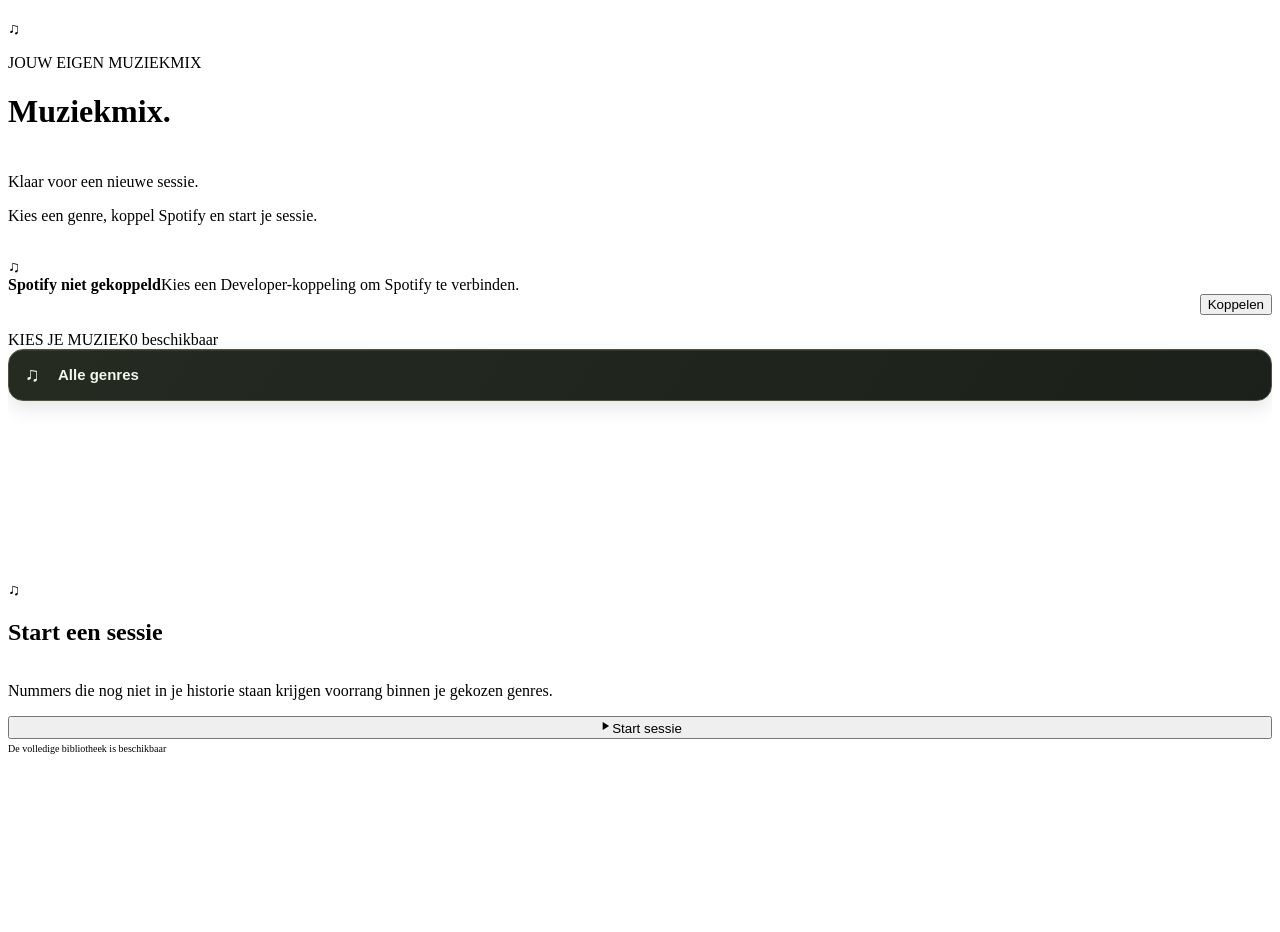
==== session.html @ ce610be9 "Align initial session count with unique-track counter" ====
<!doctype html>
<html lang="nl">
<head>
  <meta charset="utf-8"><meta name="viewport" content="width=device-width, initial-scale=1, viewport-fit=cover">
  <meta name="theme-color" content="#121411"><meta name="description" content="Je actieve Muziekmix-sessie.">
  <title>Sessie · Muziekmix</title><link rel="manifest" href="manifest.webmanifest"><link rel="icon" href="assets/icon.svg" type="image/svg+xml"><link rel="stylesheet" href="styles.css?v=match-fix-1"><link rel="stylesheet" href="ui.css?v=icons-fit-1"><link rel="stylesheet" href="session.css?v=genre-choice-2">
</head>
<body class="session-page">
  <main class="app-shell">
    <header class="topbar"><a class="back-button" href="index.html" aria-label="Terug naar startpagina">←</a><div><p class="eyebrow">ACTIEVE SESSIE</p><h1 id="sessionTitle">Muziekmix<span>.</span></h1></div><span id="sessionCount" class="session-count">0 uniek</span></header>
    <section class="intro compact-intro" aria-live="polite"><div class="status-line"><span id="statusDot" class="status-dot"></span><span id="statusText">Sessie voorbereiden…</span></div><p id="instruction">We maken deze browser klaar als Spotify-afspeelapparaat.</p></section>
    <section class="player-card awaiting-playback" aria-label="Spotify-speler"><div id="sessionNotice" class="session-notice" role="status" aria-live="assertive" hidden></div><div class="track-display"><div class="album-wrap"><img id="albumArt" class="album-art" alt="Albumhoes" hidden><div id="albumFallback" class="vinyl" aria-hidden="true"><div class="vinyl-label">♫</div></div><button id="startPlayback" class="browser-play-button" type="button" aria-label="Start afspelen in deze browser" disabled><span aria-hidden="true"><svg viewBox="0 0 24 24" focusable="false"><path d="M8 5v14l11-7z"/></svg></span></button></div><button id="revealButton" class="primary-button reveal-button" type="button" hidden>Onthullen</button><div class="now-playing"><p id="trackYear" class="track-year" hidden></p><h2 id="trackTitle">Sessie voorbereiden…</h2><p id="trackArtist" class="track-artist">Even geduld.</p></div><a id="spotifyTrackLink" class="spotify-track-link" href="#" target="_blank" rel="noopener noreferrer" hidden>Bekijk nummer op Spotify</a></div><div class="progress-wrap"><div class="progress-track" role="progressbar" aria-label="Voortgang van het nummer" aria-valuemin="0" aria-valuemax="100" aria-valuenow="0"><div id="progressBar" class="progress-bar"></div></div></div><p id="errorMessage" class="error-message" role="alert" hidden></p><div class="controls"><button id="pauseButton" class="secondary-button" type="button" disabled><span class="button-icon" aria-hidden="true"><svg viewBox="0 0 24 24" focusable="false"><path d="M7 5h4v14H7zm6 0h4v14h-4z"/></svg></span><span>Pauzeer</span></button><button id="nextButton" class="primary-button" type="button" disabled><span class="button-icon" aria-hidden="true"><svg viewBox="0 0 24 24" focusable="false"><path d="M5 5v14l10-7zm11 0h3v14h-3z"/></svg></span><span>Volgend nummer</span></button><button id="endSession" class="text-button full-control" type="button">Sessie beëindigen</button></div></section>
  </main>
  <dialog id="genreChoiceDialog" class="exit-dialog genre-choice-dialog" aria-labelledby="genreChoiceTitle" aria-describedby="genreChoiceText">
    <div class="exit-dialog-content">
      <p class="eyebrow">NIEUWE NUMMERS ZIJN OP</p>
      <h2 id="genreChoiceTitle">Hoe wil je verder?</h2>
      <p id="genreChoiceText">Alle nog nooit afgespeelde nummers binnen je gekozen genres zijn gespeeld.</p>
      <div class="genre-choice-actions">
        <button id="stayInGenres" class="secondary-button" type="button">Blijf bij mijn genres</button>
        <button id="switchGenre" class="primary-button" type="button">Ga verder</button>
      </div>
    </div>
  </dialog>
  <dialog id="exitDialog" class="exit-dialog" aria-labelledby="exitDialogTitle" aria-describedby="exitDialogText">
    <div class="exit-dialog-content">
      <p class="eyebrow">SESSIE AFSLUITEN</p>
      <h2 id="exitDialogTitle">Sessie beëindigen?</h2>
      <p id="exitDialogText">Weet je zeker dat je deze sessie wilt verlaten?</p>
      <div class="exit-dialog-actions">
        <button id="cancelExit" class="secondary-button" type="button">Blijven</button>
        <button id="confirmExit" class="primary-button" type="button">Sessie beëindigen</button>
      </div>
    </div>
  </dialog>
  <script src="config.js?v=player-auth-1"></script><script src="tracks.js?v=empty-library-1"></script><script src="library/v2-pop.js?v=library-v2-3"></script><script src="library/v2-rock.js?v=library-v2-3"></script><script src="library/v2-nederlands.js?v=library-v2-3"></script><script src="library/v2-guilty.js?v=library-v2-3"></script><script src="library/v2-yachterock.js?v=library-v2-3"></script><script src="library/v2-soul.js?v=library-v2-3"></script><script src="library/v2-funkdisco.js?v=library-v2-3"></script><script src="library/v2-country.js?v=library-v2-3"></script><script src="library/v2-gitaarmuziek.js?v=library-v2-3"></script><script src="library/v2-bluesjazzswing.js?v=library-v2-3"></script><script src="library/v2-merge.js?v=library-v2-3"></script><script src="spotify.js?v=audit-fixes-1"></script><script src="https://sdk.scdn.co/spotify-player.js"></script><script src="session.js?v=audit-fixes-3"></script>
</body>
</html>
---- ui.css ----
.button-icon {
  width: 1em;
  height: 1em;
  display: inline-flex;
  align-items: center;
  justify-content: center;
  flex: none;
  font-size: 14px;
}

.button-icon svg,
.browser-play-button svg {
  width: 1em;
  height: 1em;
  display: block;
  fill: currentColor;
}

body.landing-page {
  height: 100vh;
  height: 100dvh;
  min-height: 0;
  overflow: hidden;
}

.landing-page .app-shell {
  height: 100vh;
  height: 100dvh;
  min-height: 0;
  padding: max(12px, env(safe-area-inset-top)) 0 max(12px, env(safe-area-inset-bottom));
  display: flex;
  flex-direction: column;
  overflow: hidden;
}

.landing-page .topbar,
.landing-page .intro,
.landing-page .connection-card,
.landing-page .genre-picker {
  flex: none;
}

.landing-page .intro {
  margin: clamp(10px, 2.4dvh, 24px) 0 clamp(8px, 1.8dvh, 17px);
}

.landing-page .connection-card,
.landing-page .genre-picker {
  margin-bottom: clamp(8px, 1.8dvh, 16px);
}

.landing-page .start-card {
  min-height: 0;
  flex: 1;
  display: flex;
  flex-direction: column;
  justify-content: center;
}

@media (max-height: 700px) {
  .landing-page .app-shell {
    width: min(calc(100% - 20px), 480px);
    padding-top: max(7px, env(safe-area-inset-top));
    padding-bottom: max(7px, env(safe-area-inset-bottom));
  }

  .landing-page .topbar h1 {
    font-size: 23px;
  }

  .landing-page .brand-mark {
    width: 38px;
    height: 38px;
    border-radius: 11px;
    font-size: 24px;
  }

  .landing-page .intro {
    margin: 7px 0;
  }

  .landing-page .intro p {
    display: none;
  }

  .landing-page .connection-card {
    padding: 8px 10px;
    margin-bottom: 7px;
  }

  .landing-page .connection-icon {
    width: 34px;
    height: 34px;
  }

  .landing-page .genre-picker {
    padding: 9px 10px;
    margin-bottom: 7px;
  }

  .landing-page .genre-heading {
    margin-bottom: 7px;
  }

  .landing-page .genre-options {
    gap: 5px;
  }

  .landing-page .genre-button {
    min-height: 31px;
    padding: 5px 9px;
    font-size: .75rem;
  }

  .landing-page .start-card {
    padding: 9px 12px;
    border-radius: 19px;
  }

  .landing-page .small-vinyl {
    width: clamp(52px, 10dvh, 68px);
    height: clamp(52px, 10dvh, 68px);
  }

  .landing-page .start-card h2 {
    margin: 7px 0 3px;
    font-size: 18px;
  }

  .landing-page .start-card > p:not(.error-message) {
    margin-bottom: 7px;
    font-size: 10px;
    line-height: 1.35;
  }

  .landing-page .full-button {
    min-height: 40px;
  }

  .landing-page .error-message {
    margin-top: 6px;
    font-size: 10px;
  }
}

@media (max-height: 540px) {
  .landing-page .connection-copy span,
  .landing-page .start-card > p:not(.error-message) {
    display: none;
  }

  .landing-page .start-card h2 {
    margin-bottom: 7px;
  }
}


/* Compacte genrekeuze met dezelfde donkere/limoengroene uitstraling. */
.landing-page .genre-select-wrap {
  position: relative;
  display: flex;
  align-items: center;
  width: 100%;
  min-height: 52px;
  border: 1px solid #4a5540;
  border-radius: 15px;
  background: linear-gradient(125deg, #252b21, #1b201a);
  box-shadow: inset 0 1px 0 #ffffff12, 0 7px 20px #0000001a;
  transition: border-color .18s ease, box-shadow .18s ease;
}
.landing-page .genre-select-wrap:focus-within {
  border-color: var(--lime);
  box-shadow: 0 0 0 3px #c9f67b24;
}
.landing-page .genre-select-icon {
  position: absolute;
  left: 16px;
  color: var(--lime);
  font-size: 20px;
  pointer-events: none;
}
.landing-page .genre-select {
  appearance: none;
  -webkit-appearance: none;
  width: 100%;
  min-height: 52px;
  padding: 0 47px 0 49px;
  border: 0;
  outline: 0;
  background: transparent;
  color: #f4f6ed;
  font: 600 15px 'Space Grotesk', sans-serif;
  cursor: pointer;
}
.landing-page .genre-select option { color: #171a13; background: #f4f6ed; }
.landing-page .genre-chevron {
  position: absolute;
  right: 16px;
  width: 19px;
  height: 19px;
  fill: none;
  stroke: var(--lime);
  stroke-width: 2.2;
  stroke-linecap: round;
  stroke-linejoin: round;
  pointer-events: none;
}
@media (max-height: 700px) {
  .landing-page .genre-select-wrap,
  .landing-page .genre-select { min-height: 42px; }
  .landing-page .genre-select { font-size: 13px; }
}

/* Meerdere genres kiezen met dezelfde compacte dropdown-look. */
.landing-page .genre-multi {
  position: relative;
  width: 100%;
}
.landing-page .genre-multi-toggle {
  padding: 0;
  color: #f4f6ed;
  font: 600 15px 'Space Grotesk', sans-serif;
  text-align: left;
  cursor: pointer;
}
.landing-page .genre-selection-text {
  display: block;
  width: 100%;
  padding: 0 47px 0 49px;
  overflow: hidden;
  text-overflow: ellipsis;
  white-space: nowrap;
}
.landing-page .genre-multi-toggle[aria-expanded="true"] .genre-chevron {
  transform: rotate(180deg);
}
.landing-page .genre-menu {
  position: absolute;
  z-index: 20;
  top: calc(100% + 7px);
  left: 0;
  right: 0;
  max-height: min(52vh, 380px);
  overflow-y: auto;
  padding: 7px;
  border: 1px solid #4a5540;
  border-radius: 15px;
  background: #1b201a;
  box-shadow: 0 18px 45px #0009;
}
.landing-page .genre-menu[hidden] {
  display: none !important;
}
.landing-page .genre-option {
  min-height: 42px;
  padding: 8px 10px;
  display: flex;
  align-items: center;
  gap: 11px;
  border-radius: 10px;
  color: #f4f6ed;
  font: 500 14px 'Space Grotesk', sans-serif;
  cursor: pointer;
}
.landing-page .genre-option:hover {
  background: #ffffff0a;
}
.landing-page .genre-option input {
  width: 18px;
  height: 18px;
  margin: 0;
  accent-color: var(--lime);
  flex: 0 0 auto;
}
@media (max-height: 700px) {
  .landing-page .genre-multi-toggle { min-height: 42px; font-size: 13px; }
  .landing-page .genre-menu { max-height: 45vh; }
  .landing-page .genre-option { min-height: 36px; padding-block: 6px; font-size: 13px; }
}


.landing-page .history-reset-button {
  margin: 8px auto 0;
  padding-inline: 10px;
  text-decoration: underline;
  text-underline-offset: 3px;
}
.landing-page .history-status {
  margin: 3px 0 0 !important;
  max-width: none !important;
  color: var(--muted);
  font-size: 10px !important;
  line-height: 1.35 !important;
}
@media (max-height: 700px) {
  .landing-page .history-reset-button {
    margin-top: 5px;
    padding-block: 3px;
  }
  .landing-page .history-status {
    display: none;
  }
}


.landing-page .genre-option-name {
  min-width: 0;
  flex: 1;
  overflow: hidden;
  text-overflow: ellipsis;
  white-space: nowrap;
}
.landing-page .genre-available-count {
  margin-left: auto;
  min-width: 2.5ch;
  color: var(--muted);
  font-size: 12px;
  font-weight: 700;
  text-align: right;
  font-variant-numeric: tabular-nums;
}
.landing-page .history-reset-button[hidden] {
  display: none !important;
}
@media (max-height: 700px) {
  .landing-page .genre-available-count {
    font-size: 11px;
  }
}


/* Spotify-koppeling: keuze tussen de bestaande app en een eigen Developer-app. */
.landing-page .spotify-setup-dialog {
  width: min(calc(100% - 24px), 440px);
  max-width: none;
  max-height: min(88dvh, 720px);
  margin: auto;
  padding: 0;
  border: 1px solid var(--line);
  border-radius: 22px;
  background: #1a1e17;
  color: var(--text);
  box-shadow: 0 24px 80px #000c;
  overflow: auto;
}
.landing-page .spotify-setup-dialog::backdrop {
  background: #080a07c4;
  backdrop-filter: blur(4px);
}
.landing-page .spotify-setup-content {
  padding: 20px;
}
.landing-page .spotify-setup-head {
  display: flex;
  align-items: flex-start;
  justify-content: space-between;
  gap: 12px;
  margin-bottom: 16px;
}
.landing-page .spotify-setup-head .eyebrow {
  margin: 0 0 6px;
}
.landing-page .spotify-setup-head h2 {
  margin: 0;
  font-size: 24px;
  line-height: 1.05;
}
.landing-page .spotify-setup-close {
  width: 36px;
  height: 36px;
  flex: 0 0 auto;
  border: 1px solid var(--line);
  border-radius: 50%;
  background: #23281f;
  color: var(--text);
  font-size: 24px;
  line-height: 1;
  cursor: pointer;
}
.landing-page .spotify-setup-option {
  width: 100%;
  padding: 14px;
  display: grid;
  gap: 4px;
  border: 1px solid #536044;
  border-radius: 15px;
  background: #23291f;
  color: var(--text);
  text-align: left;
  cursor: pointer;
}
.landing-page .spotify-setup-option strong {
  font: 700 14px 'Space Grotesk', sans-serif;
}
.landing-page .spotify-setup-option span,
.landing-page .spotify-custom-app > p,
.landing-page .spotify-setup-note {
  color: var(--muted);
  font-size: 11px;
  line-height: 1.45;
}
.landing-page .spotify-setup-divider {
  position: relative;
  margin: 15px 0;
  text-align: center;
  color: var(--muted);
  font-size: 10px;
}
.landing-page .spotify-setup-divider::before {
  content: '';
  position: absolute;
  left: 0;
  right: 0;
  top: 50%;
  height: 1px;
  background: var(--line);
}
.landing-page .spotify-setup-divider span {
  position: relative;
  padding: 0 9px;
  background: #1a1e17;
}
.landing-page .spotify-custom-app h3 {
  margin: 0 0 6px;
  font-size: 16px;
}
.landing-page .spotify-custom-app > p {
  margin: 0 0 12px;
}
.landing-page .spotify-setup-label {
  display: block;
  margin: 11px 0 5px;
  color: var(--text);
  font-size: 11px;
  font-weight: 700;
}
.landing-page .spotify-copy-row {
  display: grid;
  grid-template-columns: minmax(0, 1fr) auto;
  gap: 7px;
}
.landing-page .spotify-setup-input {
  width: 100%;
  min-width: 0;
  height: 43px;
  padding: 0 11px;
  border: 1px solid #4a5540;
  border-radius: 11px;
  outline: 0;
  background: #121511;
  color: var(--text);
  font: 500 11px/1.2 'Space Grotesk', sans-serif;
}
.landing-page .spotify-setup-input:focus {
  border-color: var(--lime);
  box-shadow: 0 0 0 3px #c9f67b1f;
}
.landing-page .spotify-setup-input[readonly] {
  color: #c9cfbf;
}
.landing-page .spotify-developer-link {
  display: inline-block;
  margin-top: 8px;
  color: var(--lime);
  font-size: 11px;
  font-weight: 600;
  text-decoration: underline;
  text-underline-offset: 3px;
}
.landing-page .spotify-custom-app .full-button {
  margin-top: 12px;
}
.landing-page .spotify-setup-note {
  margin: 8px 0 0;
}
@media (max-height: 650px) {
  .landing-page .spotify-setup-dialog {
    max-height: 94dvh;
  }
  .landing-page .spotify-setup-content {
    padding: 15px;
  }
}


.landing-page .spotify-choice-help {
  margin: 0 0 14px;
  padding: 10px 12px;
  border: 1px solid #435037;
  border-radius: 12px;
  background: #20261b;
  color: var(--muted);
  font-size: 11px;
  line-height: 1.45;
}
.landing-page .spotify-choice-help strong {
  color: var(--text);
}
.landing-page .spotify-custom-intro {
  margin-bottom: 10px !important;
}
.landing-page .spotify-custom-intro strong {
  color: var(--text);
}
.landing-page .spotify-setup-steps {
  margin: 0;
  padding: 0;
  list-style: none;
  counter-reset: spotify-step;
  display: grid;
  gap: 9px;
}
.landing-page .spotify-setup-steps > li {
  counter-increment: spotify-step;
  position: relative;
  padding: 10px 10px 10px 40px;
  display: grid;
  gap: 8px;
  border: 1px solid var(--line);
  border-radius: 12px;
  background: #171b15;
}
.landing-page .spotify-setup-steps > li::before {
  content: counter(spotify-step);
  position: absolute;
  left: 10px;
  top: 10px;
  width: 21px;
  height: 21px;
  display: grid;
  place-items: center;
  border-radius: 50%;
  background: var(--lime);
  color: #171a12;
  font: 800 11px/1 'Space Grotesk', sans-serif;
}
.landing-page .spotify-setup-steps li > div:first-child {
  display: grid;
  gap: 2px;
}
.landing-page .spotify-setup-steps strong {
  color: var(--text);
  font-size: 12px;
  line-height: 1.25;
}
.landing-page .spotify-setup-steps span {
  color: var(--muted);
  font-size: 10px;
  line-height: 1.4;
}
.landing-page .spotify-step-action {
  margin: 0;
  width: max-content;
}
.landing-page .spotify-setup-steps .spotify-copy-row {
  margin: 0;
}
.landing-page .spotify-setup-steps .full-button {
  margin-top: 0;
}
@media (max-height: 650px) {
  .landing-page .spotify-choice-help {
    margin-bottom: 10px;
    padding: 8px 10px;
    font-size: 10px;
  }
  .landing-page .spotify-setup-steps {
    gap: 7px;
  }
  .landing-page .spotify-setup-steps > li {
    padding-top: 8px;
    padding-bottom: 8px;
  }
}


.landing-page .spotify-share-box {
  margin-top: 12px;
  padding: 11px 12px;
  border: 1px solid #49573c;
  border-radius: 12px;
  background: #20261b;
}
.landing-page .spotify-share-box h4 {
  margin: 0 0 5px;
  color: var(--text);
  font-size: 12px;
}
.landing-page .spotify-share-box > p,
.landing-page .spotify-shared-app > p {
  margin: 0;
  color: var(--muted);
  font-size: 10px;
  line-height: 1.45;
}
.landing-page .spotify-share-steps {
  margin: 7px 0;
  padding-left: 18px;
  color: var(--text);
  font-size: 10px;
  line-height: 1.45;
}
.landing-page .spotify-share-steps li + li {
  margin-top: 2px;
}
.landing-page .spotify-share-note {
  color: #c9cfbf !important;
}
.landing-page .spotify-shared-app h3 {
  margin: 0 0 6px;
  font-size: 16px;
}
.landing-page .spotify-shared-app .full-button {
  margin-top: 10px;
}
@media (max-height: 650px) {
  .landing-page .spotify-share-box {
    padding: 9px 10px;
  }
  .landing-page .spotify-share-steps {
    margin: 5px 0;
  }
}


/* Spotify-koppeling: twee duidelijke paden. */
.landing-page .spotify-path {
  display: grid;
  gap: 12px;
}
.landing-page .spotify-path-title {
  display: grid;
  grid-template-columns: auto minmax(0, 1fr);
  gap: 10px;
  align-items: start;
}
.landing-page .spotify-path-number {
  width: 25px;
  height: 25px;
  display: grid;
  place-items: center;
  border-radius: 50%;
  background: var(--lime);
  color: #171a12;
  font: 800 12px/1 'Space Grotesk', sans-serif;
}
.landing-page .spotify-path-title h3 {
  margin: 0 0 3px;
  font-size: 15px;
  line-height: 1.2;
}
.landing-page .spotify-path-title p {
  margin: 0;
  color: var(--muted);
  font-size: 10px;
  line-height: 1.4;
}
.landing-page .spotify-known-options {
  display: grid;
  gap: 8px;
}
.landing-page .spotify-known-option {
  padding: 10px;
  display: grid;
  gap: 7px;
  border: 1px solid var(--line);
  border-radius: 12px;
  background: #171b15;
}
.landing-page .spotify-known-option.compact {
  gap: 6px;
}
.landing-page .spotify-known-option strong {
  font-size: 12px;
  line-height: 1.25;
}
.landing-page .spotify-known-option span {
  color: var(--muted);
  font-size: 10px;
  line-height: 1.4;
}
.landing-page .spotify-known-option .full-button {
  margin-top: 0;
}
.landing-page .spotify-known-or {
  position: relative;
  text-align: center;
  color: var(--muted);
  font-size: 9px;
}
.landing-page .spotify-known-or::before {
  content: '';
  position: absolute;
  left: 0;
  right: 0;
  top: 50%;
  height: 1px;
  background: var(--line);
}
.landing-page .spotify-known-or span {
  position: relative;
  padding: 0 7px;
  background: #1a1e17;
}
.landing-page .spotify-share-details {
  margin-top: 2px;
  border-top: 1px solid var(--line);
  padding-top: 9px;
}
.landing-page .spotify-share-details summary {
  color: var(--lime);
  font-size: 10px;
  font-weight: 700;
  line-height: 1.4;
  cursor: pointer;
}
.landing-page .spotify-share-details-content {
  margin-top: 8px;
  padding: 9px 10px;
  border: 1px solid #49573c;
  border-radius: 10px;
  background: #20261b;
}
.landing-page .spotify-share-details-content p,
.landing-page .spotify-share-details-content ol {
  margin: 0;
  color: var(--muted);
  font-size: 10px;
  line-height: 1.45;
}
.landing-page .spotify-share-details-content ol {
  margin: 6px 0;
  padding-left: 18px;
}
.landing-page .spotify-share-details-content strong {
  color: var(--text);
}
@media (max-height: 650px) {
  .landing-page .spotify-path {
    gap: 9px;
  }
  .landing-page .spotify-known-option {
    padding: 8px;
  }
  .landing-page .spotify-share-details-content {
    padding: 8px;
  }
}


.landing-page .spotify-premium-note {
  margin: -4px 0 14px;
  color: var(--muted);
  font-size: 10px;
  line-height: 1.4;
}


.landing-page .connection-actions {
  flex: 0 0 auto;
  display: grid;
  justify-items: end;
  gap: 1px;
}
.landing-page .connection-actions .text-button {
  padding: 3px 6px;
}
@media (max-width: 380px) {
  .landing-page .connection-actions .text-button {
    font-size: 10px;
  }
}
---- session.css ----
/* De sessie blijft binnen de zichtbare mobiele viewport, inclusief Safari-balken. */
body.session-page {
  height: 100vh;
  height: 100dvh;
  min-height: 0;
  overflow: hidden;
}

.session-page .app-shell {
  width: min(calc(100% - 24px), 480px);
  height: 100vh;
  height: 100dvh;
  min-height: 0;
  padding: max(10px, env(safe-area-inset-top)) 0 max(10px, env(safe-area-inset-bottom));
  display: grid;
  grid-template-rows: auto auto minmax(0, 1fr);
  gap: clamp(8px, 1.5dvh, 14px);
  overflow: hidden;
}

.session-page .topbar {
  min-height: 44px;
}

.session-page .topbar h1 {
  font-size: clamp(24px, 7vw, 34px);
  line-height: .95;
}

.session-page .back-button {
  width: clamp(40px, 11vw, 48px);
  height: clamp(40px, 11vw, 48px);
}

.session-page .compact-intro {
  margin: 0;
  min-height: 0;
}

.session-page .compact-intro p {
  margin-top: 4px;
  line-height: 1.3;
}

.session-page .player-card {
  min-width: 0;
  min-height: 0;
  height: 100%;
  padding: clamp(10px, 2dvh, 18px) clamp(12px, 4vw, 20px);
  border-radius: clamp(18px, 5vw, 25px);
  display: grid;
  grid-template-rows: minmax(0, 1fr) auto auto auto;
  align-content: stretch;
  gap: clamp(5px, 1dvh, 10px);
  overflow: hidden;
}

.session-page .player-card > * {
  min-width: 0;
}

.session-page .player-card.awaiting-playback {
  grid-template-rows: minmax(0, 1fr) auto auto;
}

.session-page .player-card.awaiting-playback .now-playing,
.session-page .player-card.awaiting-playback .progress-wrap,
.session-page .player-card.awaiting-playback #pauseButton,
.session-page .player-card.awaiting-playback #nextButton {
  display: none;
}

.session-page .player-card.awaiting-playback .track-display {
  grid-row: 1;
  transform: none;
}

.session-page .player-card.awaiting-playback .error-message {
  grid-row: 2;
  text-align: center;
}

.session-page .player-card.awaiting-playback .controls {
  grid-row: 3;
  display: block;
  text-align: center;
}

.session-page .track-display {
  min-width: 0;
  min-height: 0;
  display: grid;
  place-content: center;
  justify-items: center;
  gap: clamp(8px, 1.6dvh, 16px);
  transform: translateY(-5dvh);
  overflow: hidden;
}

.session-page .album-wrap {
  position: relative;
  height: auto;
  min-height: 0;
  margin: 0;
  display: grid;
  place-items: center;
  overflow: hidden;
}

.session-page .album-art,
.session-page .album-wrap > .vinyl {
  width: clamp(84px, min(33vw, 20dvh), 150px);
  height: clamp(84px, min(33vw, 20dvh), 150px);
}

.session-page .album-wrap > [hidden] {
  display: none !important;
}

.session-page .browser-play-button {
  position: absolute;
  inset: 50% auto auto 50%;
  transform: translate(-50%, -50%);
  width: clamp(62px, 18vw, 84px);
  height: clamp(62px, 18vw, 84px);
  padding: 0;
  display: grid;
  place-items: center;
  border: 0;
  border-radius: 50%;
  background: var(--lime);
  color: #171a12;
  box-shadow: 0 10px 30px #0009, 0 0 0 7px #121411a6;
  cursor: pointer;
  z-index: 2;
}

.session-page .browser-play-button span {
  margin-left: .12em;
  font-size: clamp(25px, 8vw, 36px);
  line-height: 1;
}

.session-page .browser-play-button:disabled {
  opacity: .55;
  cursor: wait;
}

.session-page .browser-play-button:focus-visible {
  outline: 3px solid var(--text);
  outline-offset: 4px;
}

.session-page .vinyl-label {
  width: clamp(32px, 9vw, 51px);
  height: clamp(32px, 9vw, 51px);
  border-width: clamp(3px, 1vw, 5px);
  font-size: clamp(17px, 5vw, 27px);
}

.session-page .now-playing {
  min-height: 0;
  display: grid;
  justify-items: center;
  gap: clamp(2px, .6dvh, 6px);
  transform: translateY(clamp(38px, 7dvh, 64px));
  overflow: hidden;
}

.session-page .now-playing .track-year {
  margin: 0;
  color: var(--lime);
  font: 700 clamp(30px, 10vw, 48px)/.9 'Space Grotesk', sans-serif;
  letter-spacing: -1.5px;
}

.session-page .now-playing h2 {
  margin: 0;
  font-size: clamp(24px, 7vw, 34px);
  line-height: 1.02;
  display: -webkit-box;
  -webkit-box-orient: vertical;
  -webkit-line-clamp: 2;
  overflow: hidden;
}

.session-page .now-playing .track-artist {
  max-width: 100%;
  margin: 0;
  color: var(--muted);
  font-size: clamp(14px, 4.2vw, 18px);
  line-height: 1.2;
  display: -webkit-box;
  -webkit-box-orient: vertical;
  -webkit-line-clamp: 2;
  overflow: hidden;
}

/* Alleen voor tracks met meerdere gecrediteerde artiesten: toon iedereen volledig. */
.session-page .now-playing .track-artist.multiple-artists {
  max-width: 94%;
  display: block;
  overflow: visible;
  -webkit-line-clamp: unset;
  font-size: clamp(13px, 3.8vw, 17px);
  line-height: 1.25;
  text-wrap: balance;
}

.session-page .progress-wrap {
  margin: clamp(20px, 3.2dvh, 34px) 0 clamp(12px, 2dvh, 22px);
}

.session-page .error-message {
  margin: 0;
  max-height: 3em;
  font-size: clamp(10px, 3vw, 12px);
  line-height: 1.35;
  display: -webkit-box;
  -webkit-box-orient: vertical;
  -webkit-line-clamp: 2;
  overflow: hidden;
}

.session-page .error-message[hidden] {
  display: none;
}

.session-page .controls {
  min-width: 0;
  grid-template-columns: minmax(0, 1fr) minmax(0, 1fr);
  gap: clamp(6px, 2vw, 9px);
}

.session-page .primary-button,
.session-page .secondary-button {
  min-width: 0;
  min-height: clamp(42px, 6.4dvh, 52px);
  padding: 0 clamp(8px, 2.5vw, 14px);
  border-radius: clamp(12px, 4vw, 15px);
  font-size: clamp(11px, 3.5vw, 14px);
  line-height: 1.1;
}

.session-page .primary-button span:last-child,
.session-page .secondary-button span:last-child {
  min-width: 0;
  overflow: hidden;
  text-overflow: ellipsis;
  white-space: nowrap;
}

.session-page .text-button {
  min-height: 26px;
  padding: 3px;
}

.session-page .exit-dialog {
  width: min(calc(100% - 32px), 360px);
  max-width: none;
  margin: auto;
  padding: 0;
  border: 1px solid var(--line);
  border-radius: 20px;
  background: #1a1e17;
  color: var(--text);
  box-shadow: 0 24px 80px #000c;
}

.session-page .exit-dialog::backdrop {
  background: #080a07b8;
  backdrop-filter: blur(3px);
}

.session-page .exit-dialog-content {
  padding: 22px;
  text-align: center;
}

.session-page .exit-dialog .eyebrow {
  margin: 0 0 8px;
}

.session-page .exit-dialog h2 {
  margin: 0;
  font-size: 24px;
  line-height: 1.1;
}

.session-page .exit-dialog p:not(.eyebrow) {
  margin: 10px 0 20px;
  color: var(--muted);
  font-size: 14px;
  line-height: 1.45;
}

.session-page .exit-dialog-actions {
  display: grid;
  grid-template-columns: 1fr 1.35fr;
  gap: 8px;
}

.session-page .exit-dialog-actions button {
  min-height: 46px;
  padding: 0 12px;
  border-radius: 14px;
  font-size: 13px;
}

/* Compacte modus voor onder meer iPhone SE en browsers met grote balken. */
@media (max-height: 700px) {
  .session-page .app-shell {
    padding-top: max(6px, env(safe-area-inset-top));
    padding-bottom: max(6px, env(safe-area-inset-bottom));
    gap: 6px;
  }

  .session-page .topbar {
    min-height: 38px;
  }

  .session-page .topbar h1 {
    font-size: 23px;
  }

  .session-page .back-button {
    width: 38px;
    height: 38px;
  }

  .session-page .compact-intro p {
    display: none;
  }

  .session-page .player-card {
    padding: 8px 10px;
    grid-template-rows: minmax(0, 1fr) auto auto auto;
    gap: 4px;
  }

  .session-page .track-display {
    gap: 6px;
  }

  .session-page .progress-wrap {
    margin-top: 12px;
    margin-bottom: 8px;
  }

  .session-page .album-art,
  .session-page .album-wrap > .vinyl {
    width: clamp(72px, 16dvh, 105px);
    height: clamp(72px, 16dvh, 105px);
  }

  .session-page .browser-play-button {
    width: 58px;
    height: 58px;
  }

  .session-page .eyebrow {
    margin-bottom: 2px;
    font-size: 8px;
  }

  .session-page .now-playing h2 {
    font-size: clamp(20px, 6vw, 26px);
  }

  .session-page .primary-button,
  .session-page .secondary-button {
    min-height: 40px;
  }
}

@media (max-height: 580px) {
  .session-page .intro {
    display: none;
  }

  .session-page .app-shell {
    grid-template-rows: auto minmax(0, 1fr);
  }

  .session-page .player-card {
    grid-template-rows: minmax(0, 1fr) auto auto auto;
  }

  .session-page .album-art,
  .session-page .album-wrap > .vinyl {
    width: 92px;
    height: 92px;
  }
}

@media (max-width: 350px) {
  .session-page .app-shell {
    width: calc(100% - 16px);
  }

  .session-page .session-count {
    font-size: 10px;
  }

  .session-page .controls {
    gap: 5px;
  }
}


/* Verberg nummerinformatie tot de gebruiker bewust onthult. */
.session-page .player-card.track-concealed .now-playing,
.session-page .player-card.track-concealed .album-art { display: none !important; }
.session-page .player-card.track-concealed .album-wrap > .vinyl { display: grid !important; }
.session-page .reveal-button { width: min(100%, 220px); justify-self: center; margin: 0 auto; }
.session-page .reveal-button[hidden] { display: none !important; }

/* Sessie: dezelfde strakke ronde vinylplaat als op de startpagina. */
.session-page .album-wrap > .vinyl {
  aspect-ratio: 1 / 1;
  min-width: 0;
  min-height: 0;
  border-radius: 50%;
  overflow: hidden;
  flex-shrink: 0;
  background: repeating-radial-gradient(circle at center, #111 0, #111 2px, #242722 3px, #121411 5px);
  box-shadow: 0 10px 30px #0008, 0 0 0 1px #ffffff12;
}
.session-page .album-wrap > .vinyl .vinyl-label {
  border-radius: 50%;
  flex-shrink: 0;
}

/* Tijdens voorbereiden geen twee symbolen op elkaar. */
.session-page .player-card.awaiting-playback .browser-play-button:disabled {
  display: none !important;
}
/* Zodra starten mogelijk is, staat uitsluitend het duidelijke play-icoon centraal. */
.session-page .player-card.awaiting-playback:has(.browser-play-button:not(:disabled)) .vinyl-label {
  visibility: hidden;
}
.session-page .player-card.awaiting-playback .browser-play-button:not(:disabled) {
  background: var(--lime);
  opacity: 1;
  box-shadow: 0 10px 30px #0009, 0 0 0 7px #121411;
}

/* De schaduw van de ronde plaat mag niet door een vierkante container worden afgeknipt. */
.session-page .album-wrap {
  overflow: visible;
  isolation: isolate;
}
.session-page .album-wrap > .vinyl {
  box-shadow: 0 8px 22px 3px rgb(0 0 0 / 22%);
}

/* Alleen de zichtbare onthulknop lager plaatsen; overige layout blijft staan. */
.session-page .player-card.track-concealed .reveal-button:not([hidden]) {
  transform: translateY(clamp(35px, 9dvh, 90px));
}


/* Link naar de exacte Spotify-track, uitsluitend na onthullen. */
.session-page .spotify-track-link {
  display: block;
  position: static;
  width: max-content;
  max-width: 100%;
  justify-self: center;
  margin: clamp(18px, 3dvh, 32px) auto 0;
  text-align: center;
  padding: 0;
  border: 0;
  border-radius: 0;
  background: none;
  color: var(--lime);
  font-size: clamp(11px, 3vw, 13px);
  font-weight: 500;
  text-decoration: underline;
  text-underline-offset: 3px;
  line-height: 1.3;
}
.session-page .spotify-track-link:hover { color: #e2ffad; }
.session-page .spotify-track-link:focus-visible { outline: 2px solid var(--lime); outline-offset: 3px; }
.session-page .spotify-track-link[hidden],
.session-page .player-card.track-concealed .spotify-track-link { display: none !important; }

/* Laat de Spotify-link automatisch meeschuiven met één- of tweeregelige titels. */
.session-page .track-display { position: relative; }
.session-page .player-card:not(.track-concealed) .now-playing { transform: none; }
.session-page .player-card:not(.track-concealed) .track-display { transform: translateY(-2dvh); }
@media (max-height: 700px) {
  .session-page .spotify-track-link { margin-top: clamp(12px, 2dvh, 20px); }
}


/* Tijdelijke melding wanneer de sessie automatisch naar een ander genre overschakelt. */
.session-page .session-notice {
  position: absolute;
  z-index: 8;
  top: clamp(10px, 1.8dvh, 16px);
  left: clamp(10px, 3vw, 16px);
  right: clamp(10px, 3vw, 16px);
  margin: 0;
  padding: 10px 12px;
  border: 1px solid #66744e;
  border-radius: 13px;
  background: #20261bcc;
  color: var(--text);
  box-shadow: 0 8px 24px #0006;
  backdrop-filter: blur(7px);
  font-size: clamp(10px, 3vw, 12px);
  line-height: 1.4;
  text-align: center;
}
.session-page .session-notice[hidden] {
  display: none !important;
}


/* Keuze wanneer de gekozen genres alleen nog eerder gehoorde nummers bevatten. */
.session-page .genre-choice-dialog {
  width: min(calc(100% - 28px), 390px);
}
.session-page .genre-choice-actions {
  display: grid;
  grid-template-columns: 1fr;
  gap: 8px;
}
.session-page .genre-choice-actions button {
  min-height: 48px;
  padding: 0 14px;
  border-radius: 14px;
  font-size: 13px;
  line-height: 1.2;
}
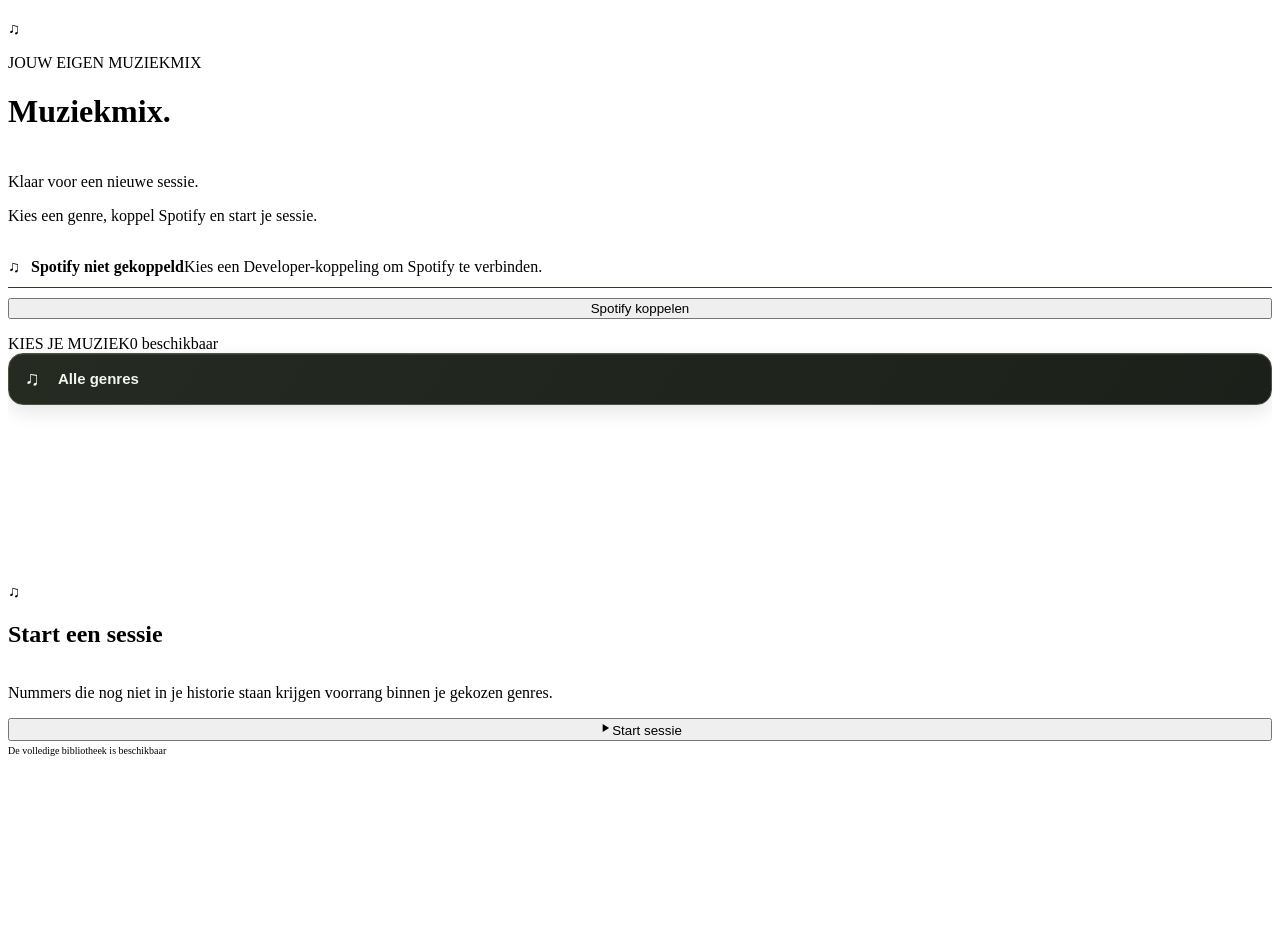
==== commit 6fe70f45: "Refresh session cache for revoked Spotify access handling" ====
--- a/session.html
+++ b/session.html
@@ -33,6 +33,6 @@
       </div>
     </div>
   </dialog>
-  <script src="config.js?v=player-auth-1"></script><script src="tracks.js?v=empty-library-1"></script><script src="library/v2-pop.js?v=library-v2-3"></script><script src="library/v2-rock.js?v=library-v2-3"></script><script src="library/v2-nederlands.js?v=library-v2-3"></script><script src="library/v2-guilty.js?v=library-v2-3"></script><script src="library/v2-yachterock.js?v=library-v2-3"></script><script src="library/v2-soul.js?v=library-v2-3"></script><script src="library/v2-funkdisco.js?v=library-v2-3"></script><script src="library/v2-country.js?v=library-v2-3"></script><script src="library/v2-gitaarmuziek.js?v=library-v2-3"></script><script src="library/v2-bluesjazzswing.js?v=library-v2-3"></script><script src="library/v2-merge.js?v=library-v2-3"></script><script src="spotify.js?v=audit-fixes-1"></script><script src="https://sdk.scdn.co/spotify-player.js"></script><script src="session.js?v=audit-fixes-3"></script>
+  <script src="config.js?v=player-auth-1"></script><script src="tracks.js?v=empty-library-1"></script><script src="library/v2-pop.js?v=library-v2-3"></script><script src="library/v2-rock.js?v=library-v2-3"></script><script src="library/v2-nederlands.js?v=library-v2-3"></script><script src="library/v2-guilty.js?v=library-v2-3"></script><script src="library/v2-yachterock.js?v=library-v2-3"></script><script src="library/v2-soul.js?v=library-v2-3"></script><script src="library/v2-funkdisco.js?v=library-v2-3"></script><script src="library/v2-country.js?v=library-v2-3"></script><script src="library/v2-gitaarmuziek.js?v=library-v2-3"></script><script src="library/v2-bluesjazzswing.js?v=library-v2-3"></script><script src="library/v2-merge.js?v=library-v2-3"></script><script src="spotify.js?v=connection-management-2"></script><script src="https://sdk.scdn.co/spotify-player.js"></script><script src="session.js?v=connection-management-1"></script>
 </body>
 </html>
--- a/ui.css
+++ b/ui.css
@@ -329,179 +329,247 @@
 }
 
 
-/* Spotify-koppeling: keuze tussen de bestaande app en een eigen Developer-app. */
+/* Spotify-koppeling: progressieve keuze-flow. */
 .landing-page .spotify-setup-dialog {
-  width: min(calc(100% - 24px), 440px);
+  width: min(calc(100% - 24px), 480px);
   max-width: none;
-  max-height: min(88dvh, 720px);
+  max-height: min(90dvh, 760px);
   margin: auto;
   padding: 0;
-  border: 1px solid var(--line);
-  border-radius: 22px;
-  background: #1a1e17;
+  border: 1px solid #3b4435;
+  border-radius: 24px;
+  background: #191d17;
   color: var(--text);
-  box-shadow: 0 24px 80px #000c;
+  box-shadow: 0 28px 90px #000c;
   overflow: auto;
+  overscroll-behavior: contain;
 }
 .landing-page .spotify-setup-dialog::backdrop {
-  background: #080a07c4;
-  backdrop-filter: blur(4px);
+  background: #080a07c9;
+  backdrop-filter: blur(5px);
 }
 .landing-page .spotify-setup-content {
-  padding: 20px;
+  padding: 22px;
 }
 .landing-page .spotify-setup-head {
   display: flex;
   align-items: flex-start;
   justify-content: space-between;
-  gap: 12px;
-  margin-bottom: 16px;
+  gap: 16px;
+  margin-bottom: 18px;
 }
 .landing-page .spotify-setup-head .eyebrow {
-  margin: 0 0 6px;
+  margin: 0 0 5px;
 }
 .landing-page .spotify-setup-head h2 {
   margin: 0;
-  font-size: 24px;
-  line-height: 1.05;
+  font-size: clamp(22px, 6vw, 27px);
+  line-height: 1.08;
+}
+.landing-page .spotify-setup-subtitle {
+  margin: 7px 0 0;
+  max-width: 360px;
+  color: var(--muted);
+  font-size: 11px;
+  line-height: 1.45;
 }
 .landing-page .spotify-setup-close {
-  width: 36px;
-  height: 36px;
+  width: 38px;
+  height: 38px;
   flex: 0 0 auto;
-  border: 1px solid var(--line);
+  display: grid;
+  place-items: center;
+  border: 1px solid #3f4739;
   border-radius: 50%;
-  background: #23281f;
+  background: #252a21;
   color: var(--text);
   font-size: 24px;
   line-height: 1;
   cursor: pointer;
-}
-.landing-page .spotify-setup-option {
+  transition: background .16s ease, border-color .16s ease;
+}
+.landing-page .spotify-setup-close:hover {
+  background: #2d3427;
+  border-color: #59664d;
+}
+
+.landing-page .spotify-path-choices {
+  display: grid;
+  gap: 10px;
+}
+.landing-page .spotify-path-choice {
   width: 100%;
-  padding: 14px;
-  display: grid;
-  gap: 4px;
-  border: 1px solid #536044;
-  border-radius: 15px;
-  background: #23291f;
+  min-height: 76px;
+  padding: 13px 14px;
+  display: grid;
+  grid-template-columns: auto minmax(0, 1fr) auto;
+  align-items: center;
+  gap: 12px;
+  border: 1px solid #3b4435;
+  border-radius: 16px;
+  background: linear-gradient(135deg, #242a20, #1d221a);
   color: var(--text);
   text-align: left;
   cursor: pointer;
-}
-.landing-page .spotify-setup-option strong {
-  font: 700 14px 'Space Grotesk', sans-serif;
-}
-.landing-page .spotify-setup-option span,
-.landing-page .spotify-custom-app > p,
-.landing-page .spotify-setup-note {
-  color: var(--muted);
-  font-size: 11px;
-  line-height: 1.45;
-}
-.landing-page .spotify-setup-divider {
-  position: relative;
-  margin: 15px 0;
-  text-align: center;
+  box-shadow: inset 0 1px 0 #ffffff0a;
+  transition: border-color .18s ease, background .18s ease, transform .18s ease, box-shadow .18s ease;
+}
+.landing-page .spotify-path-choice:hover {
+  border-color: #59664d;
+  transform: translateY(-1px);
+}
+.landing-page .spotify-path-choice.selected {
+  border-color: #8faa55;
+  background: linear-gradient(135deg, #293322, #20271c);
+  box-shadow: 0 0 0 3px #c9f67b12, inset 0 1px 0 #ffffff0f;
+}
+.landing-page .spotify-path-number {
+  width: 30px;
+  height: 30px;
+  display: grid;
+  place-items: center;
+  border-radius: 50%;
+  background: #343c2d;
+  color: var(--lime);
+  font: 800 12px/1 'Space Grotesk', sans-serif;
+  transition: background .18s ease, color .18s ease;
+}
+.landing-page .spotify-path-choice.selected .spotify-path-number {
+  background: var(--lime);
+  color: #171a12;
+}
+.landing-page .spotify-path-choice-copy {
+  min-width: 0;
+  display: grid;
+  gap: 3px;
+}
+.landing-page .spotify-path-choice-copy strong {
+  font: 700 14px/1.2 'Space Grotesk', sans-serif;
+}
+.landing-page .spotify-path-choice-copy small {
   color: var(--muted);
   font-size: 10px;
-}
-.landing-page .spotify-setup-divider::before {
+  line-height: 1.35;
+}
+.landing-page .spotify-path-chevron {
+  width: 18px;
+  height: 18px;
+  fill: none;
+  stroke: #8e9785;
+  stroke-width: 2;
+  stroke-linecap: round;
+  stroke-linejoin: round;
+  transition: transform .18s ease, stroke .18s ease;
+}
+.landing-page .spotify-path-choice.selected .spotify-path-chevron {
+  transform: rotate(90deg);
+  stroke: var(--lime);
+}
+
+.landing-page .spotify-path-panel {
+  margin-top: 12px;
+  padding: 15px;
+  border: 1px solid #3d4736;
+  border-radius: 17px;
+  background: #151914;
+  box-shadow: inset 0 1px 0 #ffffff08;
+}
+.landing-page .spotify-path-panel[hidden] {
+  display: none !important;
+}
+.landing-page .spotify-panel-intro {
+  display: grid;
+  gap: 3px;
+  margin-bottom: 13px;
+}
+.landing-page .spotify-panel-intro strong {
+  font: 700 14px/1.25 'Space Grotesk', sans-serif;
+}
+.landing-page .spotify-panel-intro span {
+  color: var(--muted);
+  font-size: 10px;
+  line-height: 1.4;
+}
+
+.landing-page .spotify-panel-card {
+  padding: 12px;
+  display: grid;
+  gap: 8px;
+  border: 1px solid #353d31;
+  border-radius: 13px;
+  background: #1d221b;
+}
+.landing-page .spotify-panel-card-compact {
+  gap: 7px;
+}
+.landing-page .spotify-panel-card p {
+  margin: -2px 0 1px;
+  color: var(--muted);
+  font-size: 10px;
+  line-height: 1.4;
+}
+.landing-page .spotify-panel-card > div > strong {
+  display: block;
+  margin-bottom: 3px;
+  font-size: 12px;
+}
+.landing-page .spotify-panel-card .full-button {
+  margin-top: 1px;
+}
+.landing-page .spotify-inline-divider {
+  position: relative;
+  margin: 10px 0;
+  text-align: center;
+  color: #798171;
+  font-size: 9px;
+}
+.landing-page .spotify-inline-divider::before {
   content: '';
   position: absolute;
   left: 0;
   right: 0;
   top: 50%;
   height: 1px;
-  background: var(--line);
-}
-.landing-page .spotify-setup-divider span {
+  background: #343b30;
+}
+.landing-page .spotify-inline-divider span {
   position: relative;
-  padding: 0 9px;
-  background: #1a1e17;
-}
-.landing-page .spotify-custom-app h3 {
-  margin: 0 0 6px;
-  font-size: 16px;
-}
-.landing-page .spotify-custom-app > p {
-  margin: 0 0 12px;
-}
+  padding: 0 8px;
+  background: #151914;
+}
+
 .landing-page .spotify-setup-label {
   display: block;
-  margin: 11px 0 5px;
   color: var(--text);
   font-size: 11px;
   font-weight: 700;
 }
-.landing-page .spotify-copy-row {
-  display: grid;
-  grid-template-columns: minmax(0, 1fr) auto;
-  gap: 7px;
-}
 .landing-page .spotify-setup-input {
   width: 100%;
   min-width: 0;
-  height: 43px;
-  padding: 0 11px;
-  border: 1px solid #4a5540;
+  height: 44px;
+  padding: 0 12px;
+  border: 1px solid #49533f;
   border-radius: 11px;
   outline: 0;
-  background: #121511;
+  background: #10130f;
   color: var(--text);
   font: 500 11px/1.2 'Space Grotesk', sans-serif;
+  transition: border-color .16s ease, box-shadow .16s ease;
 }
 .landing-page .spotify-setup-input:focus {
   border-color: var(--lime);
-  box-shadow: 0 0 0 3px #c9f67b1f;
+  box-shadow: 0 0 0 3px #c9f67b1c;
 }
 .landing-page .spotify-setup-input[readonly] {
-  color: #c9cfbf;
-}
-.landing-page .spotify-developer-link {
-  display: inline-block;
-  margin-top: 8px;
-  color: var(--lime);
-  font-size: 11px;
-  font-weight: 600;
-  text-decoration: underline;
-  text-underline-offset: 3px;
-}
-.landing-page .spotify-custom-app .full-button {
-  margin-top: 12px;
-}
-.landing-page .spotify-setup-note {
-  margin: 8px 0 0;
-}
-@media (max-height: 650px) {
-  .landing-page .spotify-setup-dialog {
-    max-height: 94dvh;
-  }
-  .landing-page .spotify-setup-content {
-    padding: 15px;
-  }
-}
-
-
-.landing-page .spotify-choice-help {
-  margin: 0 0 14px;
-  padding: 10px 12px;
-  border: 1px solid #435037;
-  border-radius: 12px;
-  background: #20261b;
-  color: var(--muted);
-  font-size: 11px;
-  line-height: 1.45;
-}
-.landing-page .spotify-choice-help strong {
-  color: var(--text);
-}
-.landing-page .spotify-custom-intro {
-  margin-bottom: 10px !important;
-}
-.landing-page .spotify-custom-intro strong {
-  color: var(--text);
-}
+  color: #c4cbb9;
+}
+.landing-page .spotify-copy-row {
+  display: grid;
+  grid-template-columns: minmax(0, 1fr) auto;
+  gap: 7px;
+}
+
 .landing-page .spotify-setup-steps {
   margin: 0;
   padding: 0;
@@ -513,213 +581,100 @@
 .landing-page .spotify-setup-steps > li {
   counter-increment: spotify-step;
   position: relative;
-  padding: 10px 10px 10px 40px;
-  display: grid;
-  gap: 8px;
-  border: 1px solid var(--line);
-  border-radius: 12px;
-  background: #171b15;
+  padding: 11px 11px 11px 43px;
+  display: grid;
+  gap: 9px;
+  border: 1px solid #353d31;
+  border-radius: 13px;
+  background: #1d221b;
 }
 .landing-page .spotify-setup-steps > li::before {
   content: counter(spotify-step);
   position: absolute;
-  left: 10px;
-  top: 10px;
-  width: 21px;
-  height: 21px;
+  left: 11px;
+  top: 11px;
+  width: 23px;
+  height: 23px;
   display: grid;
   place-items: center;
   border-radius: 50%;
-  background: var(--lime);
-  color: #171a12;
+  background: #343c2d;
+  color: var(--lime);
   font: 800 11px/1 'Space Grotesk', sans-serif;
 }
-.landing-page .spotify-setup-steps li > div:first-child {
-  display: grid;
-  gap: 2px;
-}
-.landing-page .spotify-setup-steps strong {
+.landing-page .spotify-step-copy {
+  display: grid;
+  gap: 3px;
+}
+.landing-page .spotify-step-copy strong {
   color: var(--text);
   font-size: 12px;
-  line-height: 1.25;
-}
-.landing-page .spotify-setup-steps span {
-  color: var(--muted);
-  font-size: 10px;
-  line-height: 1.4;
-}
-.landing-page .spotify-step-action {
-  margin: 0;
-  width: max-content;
-}
-.landing-page .spotify-setup-steps .spotify-copy-row {
-  margin: 0;
-}
-.landing-page .spotify-setup-steps .full-button {
-  margin-top: 0;
-}
-@media (max-height: 650px) {
-  .landing-page .spotify-choice-help {
-    margin-bottom: 10px;
-    padding: 8px 10px;
-    font-size: 10px;
-  }
-  .landing-page .spotify-setup-steps {
-    gap: 7px;
-  }
-  .landing-page .spotify-setup-steps > li {
-    padding-top: 8px;
-    padding-bottom: 8px;
-  }
-}
-
-
-.landing-page .spotify-share-box {
-  margin-top: 12px;
-  padding: 11px 12px;
-  border: 1px solid #49573c;
-  border-radius: 12px;
-  background: #20261b;
-}
-.landing-page .spotify-share-box h4 {
-  margin: 0 0 5px;
-  color: var(--text);
-  font-size: 12px;
-}
-.landing-page .spotify-share-box > p,
-.landing-page .spotify-shared-app > p {
-  margin: 0;
+  line-height: 1.3;
+}
+.landing-page .spotify-step-copy span {
   color: var(--muted);
   font-size: 10px;
   line-height: 1.45;
 }
-.landing-page .spotify-share-steps {
-  margin: 7px 0;
-  padding-left: 18px;
+.landing-page .spotify-step-action {
+  width: max-content;
+  min-height: 34px;
+  padding: 0 11px;
+  display: inline-flex;
+  align-items: center;
+  border: 1px solid #4d5943;
+  border-radius: 9px;
+  background: #2a3125;
   color: var(--text);
   font-size: 10px;
-  line-height: 1.45;
-}
-.landing-page .spotify-share-steps li + li {
-  margin-top: 2px;
-}
-.landing-page .spotify-share-note {
-  color: #c9cfbf !important;
-}
-.landing-page .spotify-shared-app h3 {
-  margin: 0 0 6px;
-  font-size: 16px;
-}
-.landing-page .spotify-shared-app .full-button {
-  margin-top: 10px;
-}
-@media (max-height: 650px) {
-  .landing-page .spotify-share-box {
-    padding: 9px 10px;
-  }
-  .landing-page .spotify-share-steps {
-    margin: 5px 0;
-  }
-}
-
-
-/* Spotify-koppeling: twee duidelijke paden. */
-.landing-page .spotify-path {
-  display: grid;
-  gap: 12px;
-}
-.landing-page .spotify-path-title {
-  display: grid;
-  grid-template-columns: auto minmax(0, 1fr);
+  font-weight: 700;
+  text-decoration: none;
+}
+.landing-page .spotify-setup-steps .full-button {
+  margin-top: 0;
+}
+.landing-page .spotify-security-note {
+  margin: 9px 1px 0;
+  color: #858d7d;
+  font-size: 9px;
+  line-height: 1.4;
+}
+
+.landing-page .spotify-share-details {
+  margin-top: 11px;
+  border: 1px solid #353d31;
+  border-radius: 12px;
+  background: #1a1f18;
+  overflow: hidden;
+}
+.landing-page .spotify-share-details summary {
+  padding: 11px 12px;
+  display: flex;
+  align-items: center;
+  justify-content: space-between;
   gap: 10px;
-  align-items: start;
-}
-.landing-page .spotify-path-number {
-  width: 25px;
-  height: 25px;
-  display: grid;
-  place-items: center;
-  border-radius: 50%;
-  background: var(--lime);
-  color: #171a12;
-  font: 800 12px/1 'Space Grotesk', sans-serif;
-}
-.landing-page .spotify-path-title h3 {
-  margin: 0 0 3px;
-  font-size: 15px;
-  line-height: 1.2;
-}
-.landing-page .spotify-path-title p {
-  margin: 0;
-  color: var(--muted);
-  font-size: 10px;
-  line-height: 1.4;
-}
-.landing-page .spotify-known-options {
-  display: grid;
-  gap: 8px;
-}
-.landing-page .spotify-known-option {
-  padding: 10px;
-  display: grid;
-  gap: 7px;
-  border: 1px solid var(--line);
-  border-radius: 12px;
-  background: #171b15;
-}
-.landing-page .spotify-known-option.compact {
-  gap: 6px;
-}
-.landing-page .spotify-known-option strong {
-  font-size: 12px;
-  line-height: 1.25;
-}
-.landing-page .spotify-known-option span {
-  color: var(--muted);
-  font-size: 10px;
-  line-height: 1.4;
-}
-.landing-page .spotify-known-option .full-button {
-  margin-top: 0;
-}
-.landing-page .spotify-known-or {
-  position: relative;
-  text-align: center;
-  color: var(--muted);
-  font-size: 9px;
-}
-.landing-page .spotify-known-or::before {
-  content: '';
-  position: absolute;
-  left: 0;
-  right: 0;
-  top: 50%;
-  height: 1px;
-  background: var(--line);
-}
-.landing-page .spotify-known-or span {
-  position: relative;
-  padding: 0 7px;
-  background: #1a1e17;
-}
-.landing-page .spotify-share-details {
-  margin-top: 2px;
-  border-top: 1px solid var(--line);
-  padding-top: 9px;
-}
-.landing-page .spotify-share-details summary {
-  color: var(--lime);
+  color: #d7ddce;
   font-size: 10px;
   font-weight: 700;
   line-height: 1.4;
   cursor: pointer;
+  list-style: none;
+}
+.landing-page .spotify-share-details summary::-webkit-details-marker {
+  display: none;
+}
+.landing-page .spotify-share-details summary::after {
+  content: '+';
+  color: var(--lime);
+  font-size: 16px;
+  font-weight: 500;
+  line-height: 1;
+}
+.landing-page .spotify-share-details[open] summary::after {
+  content: '−';
 }
 .landing-page .spotify-share-details-content {
-  margin-top: 8px;
-  padding: 9px 10px;
-  border: 1px solid #49573c;
-  border-radius: 10px;
-  background: #20261b;
+  padding: 0 12px 12px;
 }
 .landing-page .spotify-share-details-content p,
 .landing-page .spotify-share-details-content ol {
@@ -729,44 +684,233 @@
   line-height: 1.45;
 }
 .landing-page .spotify-share-details-content ol {
-  margin: 6px 0;
+  margin: 7px 0;
   padding-left: 18px;
 }
 .landing-page .spotify-share-details-content strong {
   color: var(--text);
 }
+
 @media (max-height: 650px) {
-  .landing-page .spotify-path {
+  .landing-page .spotify-setup-dialog {
+    max-height: 94dvh;
+  }
+  .landing-page .spotify-setup-content {
+    padding: 16px;
+  }
+  .landing-page .spotify-setup-head {
+    margin-bottom: 13px;
+  }
+  .landing-page .spotify-path-choice {
+    min-height: 66px;
+    padding: 10px 12px;
+  }
+  .landing-page .spotify-path-panel {
+    padding: 12px;
+  }
+}
+@media (max-width: 380px) {
+  .landing-page .spotify-setup-content {
+    padding: 15px;
+  }
+  .landing-page .spotify-path-choice {
+    grid-template-columns: auto minmax(0, 1fr) auto;
     gap: 9px;
-  }
-  .landing-page .spotify-known-option {
-    padding: 8px;
-  }
-  .landing-page .spotify-share-details-content {
-    padding: 8px;
-  }
-}
-
-
-.landing-page .spotify-premium-note {
+    padding-inline: 11px;
+  }
+  .landing-page .spotify-path-choice-copy strong {
+    font-size: 13px;
+  }
+  .landing-page .spotify-copy-row {
+    grid-template-columns: 1fr;
+  }
+  .landing-page .spotify-copy-row .compact-button {
+    width: 100%;
+  }
+}
+
+/* Spotify connection card: status above, actions below. */
+.landing-page .connection-card {
+  display: grid;
+  grid-template-columns: 1fr;
+  gap: 0;
+  transition: border-color .18s ease, box-shadow .18s ease;
+}
+.landing-page .connection-card.connected {
+  border-color: #4b5a40;
+}
+.landing-page .connection-card.issue {
+  border-color: #7a6743;
+  box-shadow: inset 0 0 0 1px #d4ae5a10;
+}
+.landing-page .connection-main {
+  min-width: 0;
+  display: flex;
+  align-items: center;
+  gap: 11px;
+}
+.landing-page .connection-icon.issue {
+  background: #4d422e;
+  color: #e6c46f;
+}
+.landing-page .connection-actions {
+  width: 100%;
+  margin-top: 11px;
+  padding-top: 10px;
+  display: grid;
+  grid-template-columns: 1fr 1fr;
+  gap: 8px;
+  border-top: 1px solid #30372c;
+}
+.landing-page .connection-actions > button {
+  min-width: 0;
+}
+.landing-page .connection-connect-button {
+  grid-column: 1 / -1;
+  width: 100%;
+}
+.landing-page .connection-manage-button,
+.landing-page .connection-disconnect-button {
+  width: 100%;
+  min-height: 38px;
+  border-radius: 11px;
+  font: 700 11px 'DM Sans', sans-serif;
+  cursor: pointer;
+}
+.landing-page .connection-manage-button {
+  background: #343a2d;
+  color: var(--text);
+  border: 1px solid #4b5543;
+}
+.landing-page .connection-disconnect-button {
+  background: transparent;
+  color: #b7beae;
+  border: 1px solid #3c4437;
+}
+.landing-page .connection-disconnect-button:hover {
+  color: var(--text);
+  border-color: #59634f;
+  background: #ffffff07;
+}
+
+/* Active connection state inside the management dialog. */
+.landing-page .spotify-current-connection {
   margin: -4px 0 14px;
+  padding: 10px 12px;
+  display: grid;
+  grid-template-columns: auto minmax(0, 1fr);
+  align-items: center;
+  gap: 10px;
+  border: 1px solid #4b5a40;
+  border-radius: 13px;
+  background: #20271c;
+}
+.landing-page .spotify-current-connection[hidden] {
+  display: none !important;
+}
+.landing-page .spotify-current-connection.issue {
+  border-color: #75633f;
+  background: #272318;
+}
+.landing-page .spotify-current-status-dot {
+  width: 9px;
+  height: 9px;
+  border-radius: 50%;
+  background: var(--lime);
+  box-shadow: 0 0 12px #d6fb6555;
+}
+.landing-page .spotify-current-connection.issue .spotify-current-status-dot {
+  background: #dfb75e;
+  box-shadow: 0 0 10px #dfb75e33;
+}
+.landing-page .spotify-current-connection > div {
+  min-width: 0;
+  display: grid;
+  gap: 1px;
+}
+.landing-page .spotify-current-connection small {
   color: var(--muted);
-  font-size: 10px;
-  line-height: 1.4;
-}
-
-
-.landing-page .connection-actions {
-  flex: 0 0 auto;
-  display: grid;
-  justify-items: end;
-  gap: 1px;
-}
-.landing-page .connection-actions .text-button {
-  padding: 3px 6px;
+  font-size: 8px;
+  font-weight: 800;
+  letter-spacing: .08em;
+  text-transform: uppercase;
+}
+.landing-page .spotify-current-connection strong {
+  font-size: 11px;
+  line-height: 1.3;
+}
+.landing-page .spotify-current-connection span:last-child {
+  color: var(--muted);
+  font-size: 9px;
+  line-height: 1.35;
+}
+.landing-page .spotify-path-active-badge,
+.landing-page .spotify-sub-active-badge {
+  width: max-content;
+  display: inline-flex;
+  align-items: center;
+  justify-content: center;
+  border: 1px solid #62784b;
+  border-radius: 999px;
+  background: #2b3823;
+  color: var(--lime);
+  font-size: 8px;
+  font-weight: 800;
+  line-height: 1;
+  letter-spacing: .03em;
+  text-transform: uppercase;
+}
+.landing-page .spotify-path-active-badge {
+  margin-top: 3px;
+  padding: 4px 7px;
+}
+.landing-page .spotify-sub-active-badge {
+  padding: 4px 6px;
+}
+.landing-page .spotify-path-active-badge[hidden],
+.landing-page .spotify-sub-active-badge[hidden] {
+  display: none !important;
+}
+.landing-page .spotify-path-active-badge.issue,
+.landing-page .spotify-sub-active-badge.issue {
+  border-color: #7e683e;
+  background: #332b1c;
+  color: #e6c46f;
+}
+.landing-page .spotify-path-choice.active-connection:not(.selected) {
+  border-color: #526246;
+}
+.landing-page .spotify-panel-card.active-connection {
+  border-color: #536447;
+  box-shadow: inset 0 0 0 1px #c9f67b0a;
+}
+.landing-page .spotify-panel-card-heading {
+  display: flex;
+  align-items: center;
+  justify-content: space-between;
+  gap: 8px;
+}
+.landing-page .spotify-panel-card-heading .spotify-setup-label {
+  margin: 0;
+}
+
+@media (max-height: 700px) {
+  .landing-page .connection-actions {
+    margin-top: 7px;
+    padding-top: 7px;
+    gap: 6px;
+  }
+  .landing-page .connection-manage-button,
+  .landing-page .connection-disconnect-button {
+    min-height: 34px;
+  }
 }
 @media (max-width: 380px) {
-  .landing-page .connection-actions .text-button {
+  .landing-page .connection-actions {
+    grid-template-columns: 1fr 1fr;
+  }
+  .landing-page .connection-manage-button,
+  .landing-page .connection-disconnect-button {
     font-size: 10px;
   }
 }
